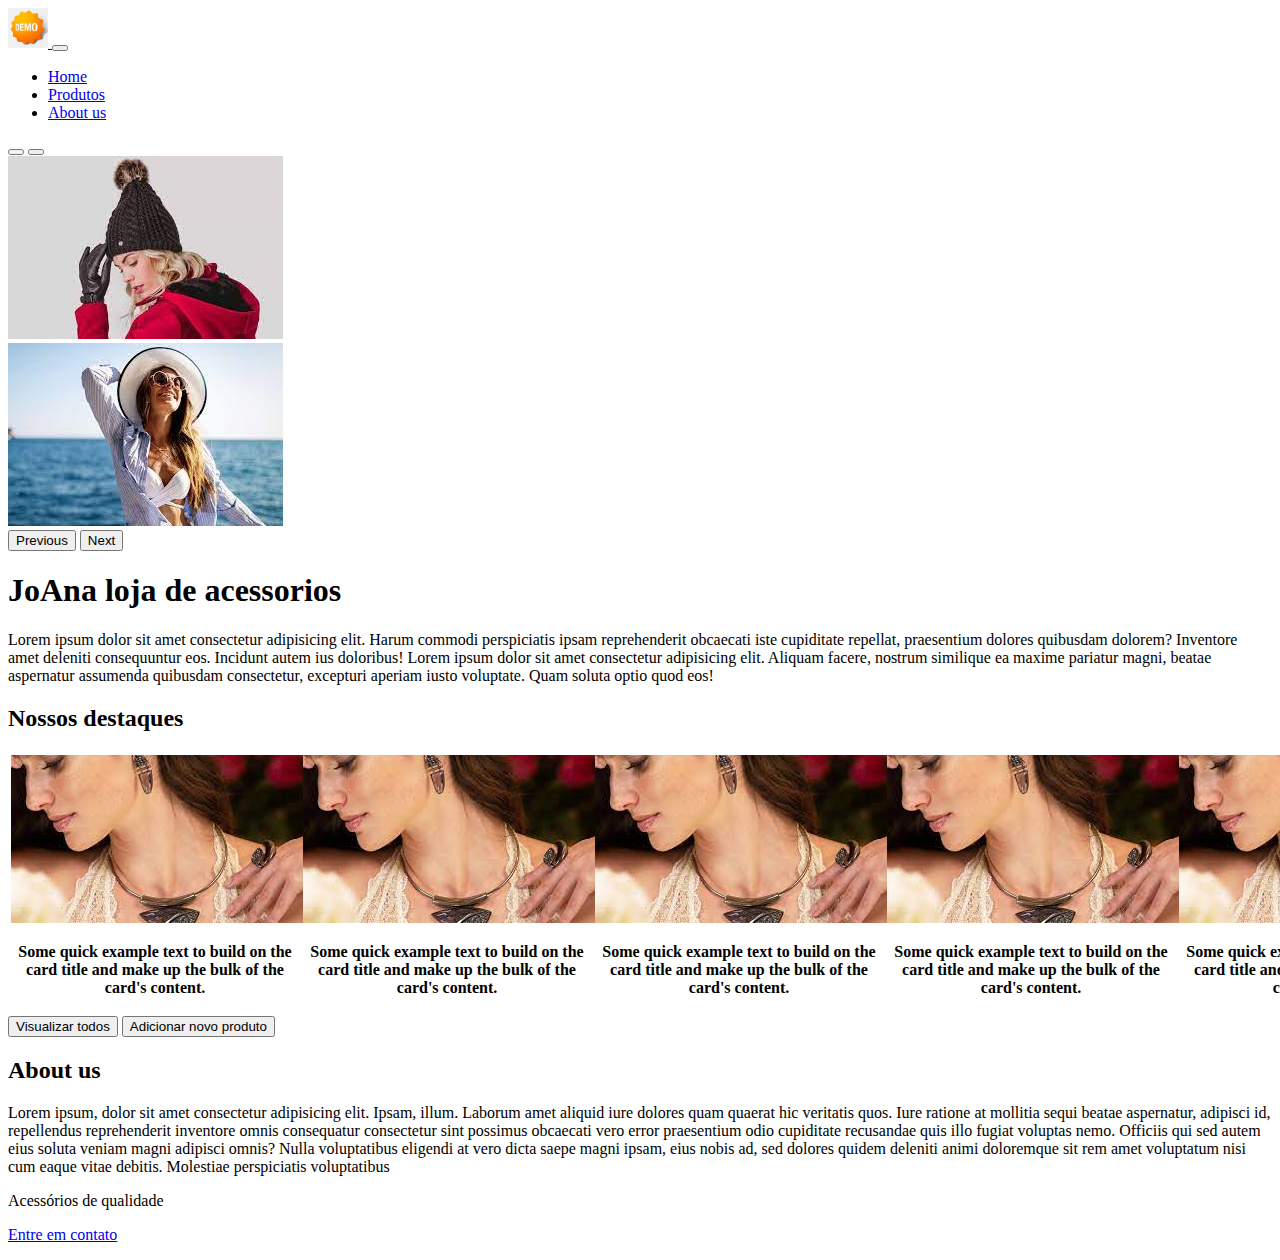
==== home.html @ 58332398 "add page" ====
<!doctype html>
<html lang="en">
  <head>
    <meta charset="utf-8">
    <meta name="viewport" content="width=device-width, initial-scale=1">
    <title>Bootstrap demo</title>
    <link href="https://cdn.jsdelivr.net/npm/bootstrap@5.3.0/dist/css/bootstrap.min.css" rel="stylesheet" integrity="sha384-9ndCyUaIbzAi2FUVXJi0CjmCapSmO7SnpJef0486qhLnuZ2cdeRhO02iuK6FUUVM" crossorigin="anonymous">
  </head>
  <body>

    <!-- navbar -->
    <nav class="navbar navbar-expand-lg bg-body-tertiary">
        <div class="container-fluid">
          <a class="navbar-brand" href="#"><img src='img/logodemo.jfif' width = 40 /> </a>
          <button class="navbar-toggler" type="button" data-bs-toggle="collapse" data-bs-target="#navbarNav" aria-controls="navbarNav" aria-expanded="false" aria-label="Toggle navigation">
            <span class="navbar-toggler-icon"></span>
          </button>
          <div class="collapse navbar-collapse" id="navbarNav">
            <ul class="navbar-nav">
              <li class="nav-item">
                <a class="nav-link active" aria-current="page" href="#">Home</a>
              </li>
              <li class="nav-item">
                <a class="nav-link" href="#produtos">Produtos</a>
              </li>
              <li class="nav-item">
                <a class="nav-link" href="#contato">About us</a>
              </li>
            </ul>
          </div>
        </div>
    </nav>

    <!-- carrousel imagens showing -->
    <div id="carouselExampleIndicators" class="carousel slide">
        <div class="carousel-indicators">
          <button type="button" data-bs-target="#carouselExampleIndicators" data-bs-slide-to="0" class="active" aria-current="true" aria-label="Slide 1"></button>
          <button type="button" data-bs-target="#carouselExampleIndicators" data-bs-slide-to="1" aria-label="Slide 2"></button>
        </div>
        <div class="carousel-inner">
          <div class="carousel-item active">
            <img src="img/acessorios_inverno.jfif" class="d-block w-100"  alt="inverno">
          </div>
          <div class="carousel-item">
            <img src="img/acessorios_verao.jfif" class="d-block w-100" alt="verao">
          </div>
        </div>
        <button class="carousel-control-prev" type="button" data-bs-target="#carouselExampleIndicators" data-bs-slide="prev">
          <span class="carousel-control-prev-icon" aria-hidden="true"></span>
          <span class="visually-hidden">Previous</span>
        </button>
        <button class="carousel-control-next" type="button" data-bs-target="#carouselExampleIndicators" data-bs-slide="next">
          <span class="carousel-control-next-icon" aria-hidden="true"></span>
          <span class="visually-hidden">Next</span>
        </button>
    </div>

    <!-- main text -->
    <div class="container">
        <h1 class="text-center p-5  mt-5">JoAna loja de acessorios</h1>
        <p class="text-body">Lorem ipsum dolor sit amet consectetur adipisicing elit. Harum commodi perspiciatis ipsam reprehenderit obcaecati iste
            cupiditate repellat, praesentium dolores quibusdam dolorem? Inventore amet deleniti consequuntur eos. Incidunt autem 
            ius doloribus! Lorem ipsum dolor sit amet consectetur adipisicing elit. Aliquam facere, nostrum similique ea maxime
            pariatur magni, beatae aspernatur assumenda quibusdam consectetur, excepturi aperiam iusto voluptate. Quam soluta optio
            quod eos!</p>

        <h2 id="produtos" class="text-center p-5 mt-5"> Nossos destaques </h2>
        
        <div class="table-responsive">
          <table class="table-borderless mb-2 p-3">
            <tr>
              <th>
                <!-- card 1 -->
                <div class="col">
                  <div class="card" style="width: 18rem;">
                      <img src="img\mulher_colar.jfif" class="card-img-top" alt="...">
                      <div class="card-body">
                        <p class="card-text">Some quick example text to build on the card title and make up the bulk of the card's content.</p>
                      </div>
                  </div>
                </div>
              </th>
              <th>
                <!-- card 1 -->
                <div class="col">
                  <div class="card" style="width: 18rem;">
                      <img src="img\mulher_colar.jfif" class="card-img-top" alt="...">
                      <div class="card-body">
                        <p class="card-text">Some quick example text to build on the card title and make up the bulk of the card's content.</p>
                      </div>
                  </div>
                </div>
              </th>
              <th>
                <!-- card 1 -->
                <div class="col">
                  <div class="card" style="width: 18rem;">
                      <img src="img\mulher_colar.jfif" class="card-img-top" alt="...">
                      <div class="card-body">
                        <p class="card-text">Some quick example text to build on the card title and make up the bulk of the card's content.</p>
                      </div>
                  </div>
                </div>
              </th>
              <th>
                <!-- card 1 -->
                <div class="col">
                  <div class="card" style="width: 18rem;">
                      <img src="img\mulher_colar.jfif" class="card-img-top" alt="...">
                      <div class="card-body">
                        <p class="card-text">Some quick example text to build on the card title and make up the bulk of the card's content.</p>
                      </div>
                  </div>
                </div>
              </th>
              <th>
                <!-- card 1 -->
                <div class="col">
                  <div class="card" style="width: 18rem;">
                      <img src="img\mulher_colar.jfif" class="card-img-top" alt="...">
                      <div class="card-body">
                        <p class="card-text">Some quick example text to build on the card title and make up the bulk of the card's content.</p>
                      </div>
                  </div>
                </div>
              </th>
            </tr>
          </table>
        </div>
        <div class="align-content-end">
          <button class="btn btn-secondary">Visualizar todos</button>
          <button class="btn btn-danger">Adicionar novo produto</button>
        </div>

        <!-- about us -->
        <h2 id=contato class="text-center p-5 mt-5">About us</h2>
        <p class="text-center mb-5"> Lorem ipsum, dolor sit amet consectetur adipisicing elit. Ipsam, illum. 
            Laborum amet aliquid iure dolores quam quaerat hic veritatis quos. Iure ratione 
            at mollitia sequi beatae aspernatur, adipisci id, repellendus reprehenderit inventore omnis 
            consequatur consectetur sint possimus obcaecati vero error praesentium odio cupiditate recusandae 
            quis illo fugiat voluptas nemo. Officiis qui sed autem eius soluta veniam magni adipisci omnis? 
            Nulla voluptatibus eligendi at vero dicta saepe magni ipsam, eius nobis ad, sed dolores quidem deleniti 
            animi doloremque sit rem amet voluptatum nisi cum eaque vitae debitis. Molestiae perspiciatis voluptatibus
        </p> 



    </div>

    <!-- the end-->
    <footer class="bg-dark mt-5 p-5 text-white text-center">
        <p>Acessórios de qualidade</p>
        <p><a href="ana : ana@gmail.com" class="text-white">Entre em contato</a></p>
    </footer>

    
    <script src="https://cdn.jsdelivr.net/npm/bootstrap@5.3.0/dist/js/bootstrap.bundle.min.js" integrity="sha384-geWF76RCwLtnZ8qwWowPQNguL3RmwHVBC9FhGdlKrxdiJJigb/j/68SIy3Te4Bkz" crossorigin="anonymous"></script>
  


</body>
</html>
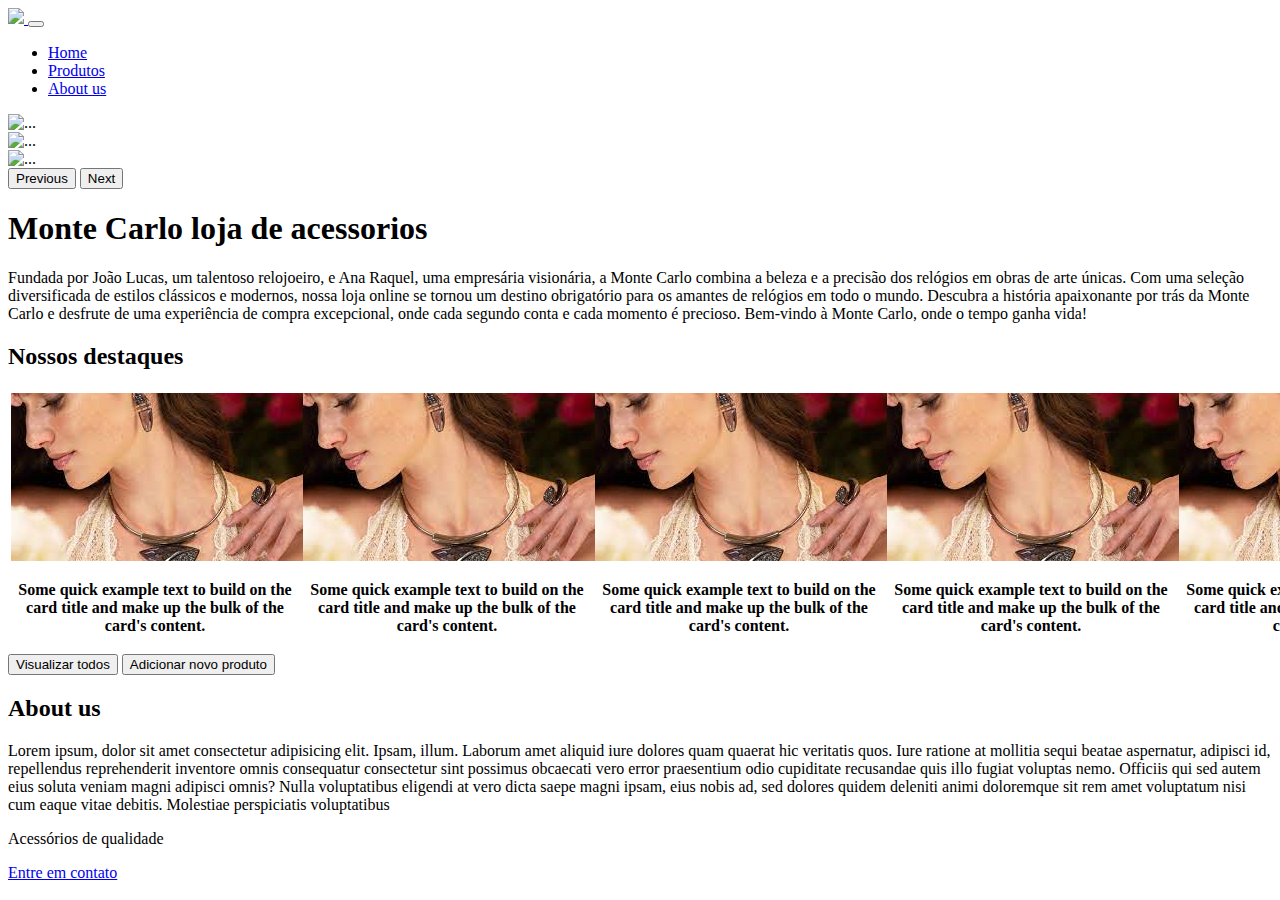
==== commit ee0ee821: "new page and new changes" ====
--- a/home.html
+++ b/home.html
@@ -11,7 +11,7 @@
     <!-- navbar -->
     <nav class="navbar navbar-expand-lg bg-body-tertiary">
         <div class="container-fluid">
-          <a class="navbar-brand" href="#"><img src='img/logodemo.jfif' width = 40 /> </a>
+          <a class="navbar-brand" href="#"><img src='https://montecarlo.vtexassets.com/assets/vtex/assets-builder/montecarlo.store-theme/16.5.41/images/montecarlo-logo___5f2320292da1c364cf32bf4c21524dd4.svg' width = 120 /> </a>
           <button class="navbar-toggler" type="button" data-bs-toggle="collapse" data-bs-target="#navbarNav" aria-controls="navbarNav" aria-expanded="false" aria-label="Toggle navigation">
             <span class="navbar-toggler-icon"></span>
           </button>
@@ -32,37 +32,40 @@
     </nav>
 
     <!-- carrousel imagens showing -->
-    <div id="carouselExampleIndicators" class="carousel slide">
-        <div class="carousel-indicators">
-          <button type="button" data-bs-target="#carouselExampleIndicators" data-bs-slide-to="0" class="active" aria-current="true" aria-label="Slide 1"></button>
-          <button type="button" data-bs-target="#carouselExampleIndicators" data-bs-slide-to="1" aria-label="Slide 2"></button>
+    <div id="carouselExampleAutoplaying" class="carousel slide" data-bs-ride="carousel">
+      <div class="carousel-inner">
+        <div class="carousel-item active">
+          <img src="https://www.eclock.com.br/media/slideshow/relogios-eclock-marca-champion-desktop.jpg" class="d-block w-100" alt="...">
         </div>
-        <div class="carousel-inner">
-          <div class="carousel-item active">
-            <img src="img/acessorios_inverno.jfif" class="d-block w-100"  alt="inverno">
-          </div>
-          <div class="carousel-item">
-            <img src="img/acessorios_verao.jfif" class="d-block w-100" alt="verao">
-          </div>
+        <div class="carousel-item">
+          <img src="https://www.eclock.com.br/media/slideshow/relogios-eclock-marca-casio-desktop_1.jpg" class="d-block w-100" alt="...">
         </div>
-        <button class="carousel-control-prev" type="button" data-bs-target="#carouselExampleIndicators" data-bs-slide="prev">
-          <span class="carousel-control-prev-icon" aria-hidden="true"></span>
-          <span class="visually-hidden">Previous</span>
-        </button>
-        <button class="carousel-control-next" type="button" data-bs-target="#carouselExampleIndicators" data-bs-slide="next">
-          <span class="carousel-control-next-icon" aria-hidden="true"></span>
-          <span class="visually-hidden">Next</span>
-        </button>
+        <div class="carousel-item">
+          <img src="https://www.eclock.com.br/media/slideshow/relogios-technos-na-eclock-desktop.jpg" class="d-block w-100" alt="...">
+        </div>
+      </div>
+      <button class="carousel-control-prev" type="button" data-bs-target="#carouselExampleAutoplaying" data-bs-slide="prev">
+        <span class="carousel-control-prev-icon" aria-hidden="true"></span>
+        <span class="visually-hidden">Previous</span>
+      </button>
+      <button class="carousel-control-next" type="button" data-bs-target="#carouselExampleAutoplaying" data-bs-slide="next">
+        <span class="carousel-control-next-icon" aria-hidden="true"></span>
+        <span class="visually-hidden">Next</span>
+      </button>
     </div>
 
     <!-- main text -->
     <div class="container">
-        <h1 class="text-center p-5  mt-5">JoAna loja de acessorios</h1>
-        <p class="text-body">Lorem ipsum dolor sit amet consectetur adipisicing elit. Harum commodi perspiciatis ipsam reprehenderit obcaecati iste
-            cupiditate repellat, praesentium dolores quibusdam dolorem? Inventore amet deleniti consequuntur eos. Incidunt autem 
-            ius doloribus! Lorem ipsum dolor sit amet consectetur adipisicing elit. Aliquam facere, nostrum similique ea maxime
-            pariatur magni, beatae aspernatur assumenda quibusdam consectetur, excepturi aperiam iusto voluptate. Quam soluta optio
-            quod eos!</p>
+        <h1 class="text-center p-5  mt-5">Monte Carlo loja de acessorios</h1>
+        <p class="text-body">Fundada por João Lucas, um talentoso relojoeiro, 
+          e Ana Raquel, uma empresária visionária, a Monte Carlo combina a beleza e a precisão
+           dos relógios em obras de arte únicas. Com uma seleção diversificada de 
+           estilos clássicos e modernos, nossa loja online se tornou um destino 
+           obrigatório para os amantes de relógios em todo o mundo. Descubra a história 
+           apaixonante por trás da Monte Carlo e desfrute de uma experiência de compra excepcional, 
+           onde cada segundo conta e cada momento é precioso. 
+           Bem-vindo à Monte Carlo, onde o tempo ganha vida!
+        </p>
 
         <h2 id="produtos" class="text-center p-5 mt-5"> Nossos destaques </h2>
         
@@ -128,8 +131,8 @@
           </table>
         </div>
         <div class="align-content-end">
-          <button class="btn btn-secondary">Visualizar todos</button>
-          <button class="btn btn-danger">Adicionar novo produto</button>
+          <a href="./produtos.html"><button class="btn btn-secondary">Visualizar todos</button></a>
+          <a href="./adicionar.html"><button class="btn btn-danger">Adicionar novo produto</button></a>
         </div>
 
         <!-- about us -->
